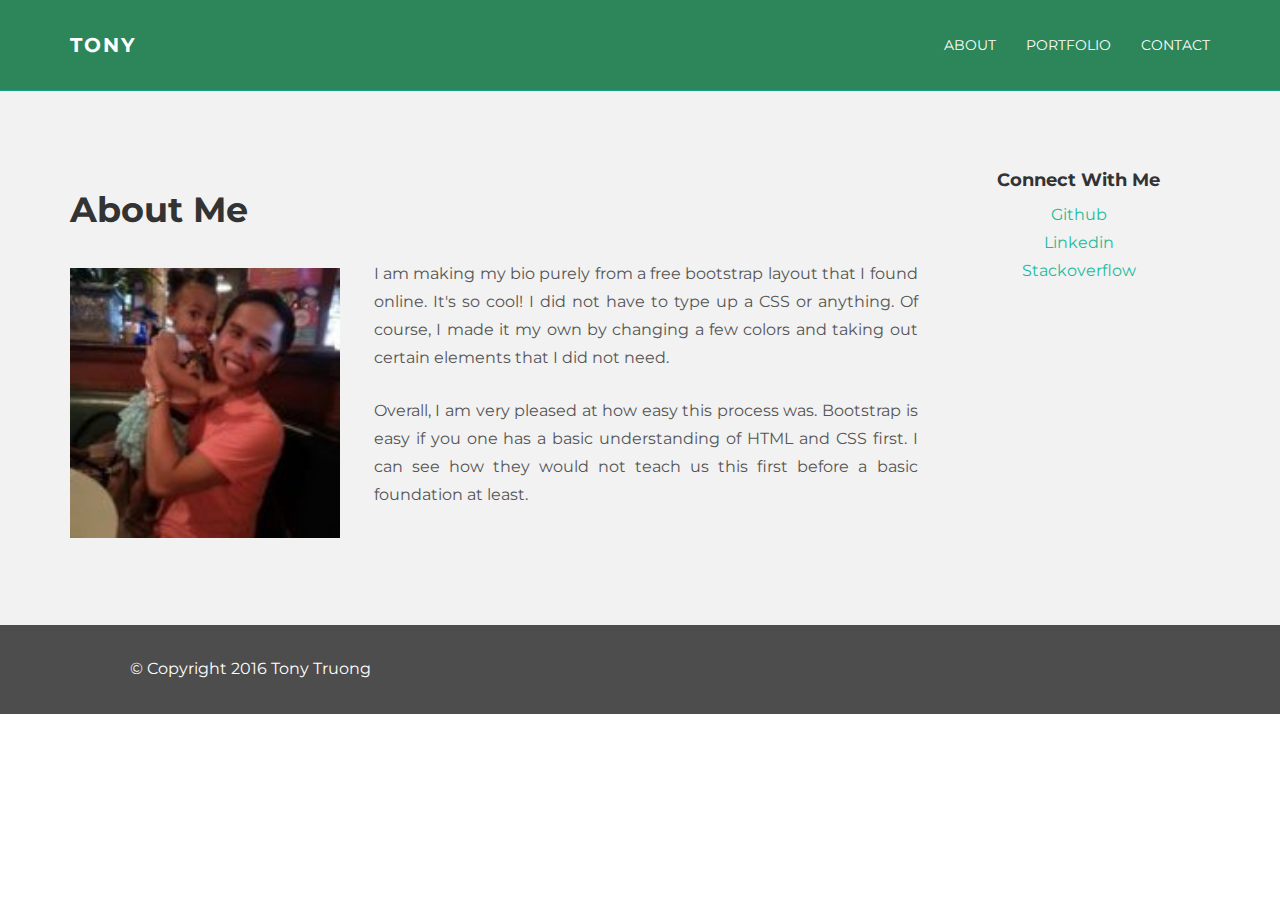
==== index.html @ ea89e44e "boostrap stuff" ====
<!DOCTYPE html>
<html lang="en">
  <head>
    <meta charset="utf-8">
    <meta http-equiv="X-UA-Compatible" content="IE=edge">
    <meta name="viewport" content="width=device-width, initial-scale=1.0">
    <meta name="description" content="">
    <meta name="author" content="">
    <link rel="shortcut icon" href="../../docs-assets/icon-bar/favicon.png">

    <title> About Me </title>

	  <!-- Reset CSS -->
	  <link rel="stylesheet" type="text/css" href="assets/css/reset.css">

    <!-- Bootstrap core CSS -->
    <link href="assets/css/bootstrap.css" rel="stylesheet">


    <!-- Custom styles for this template -->
    <link href="assets/css/main.css" rel="stylesheet">

    <script src="https://code.jquery.com/jquery-1.10.2.min.js"></script>
    <script src="assets/js/hover.zoom.js"></script>
    <script src="assets/js/hover.zoom.conf.js"></script>

  </head>

  <body>

    <!-- Static navbar -->
    <div class="navbar navbar-inverse navbar-static-top">
      <div class="container">
        <div class="navbar-header">
          <button type="button" class="navbar-toggle" data-toggle="collapse" data-target=".navbar-collapse">
            <span class="icon-bar"></span>
            <span class="icon-bar"></span>
            <span class="icon-bar"></span>
          </button>
          <a class="navbar-brand" href="index.html">TONY</a>
        </div>
        <div class="navbar-collapse collapse">
          <ul class="nav navbar-nav navbar-right">
            <li><a href="index.html">About</a></li>
            <li><a href="portfolio.html">Portfolio</a></li>
            <li><a href="contact.html">Contact</a></li>
          </ul>
        </div><!--/.nav-collapse -->
      </div>
    </div>

	<!-- +++++ About Me Section +++++ -->
	<div id="ww">
	    <div class="container">
			<div class="row">

				<div class="col-sm-9">
          
					<h1>About Me</h1>
          
          <img id="prof" src="assets/img/tony.jpeg" alt="Tony">

					<p class="justify">I am making my bio purely from a free bootstrap layout that I found online.  It's so cool!  I did not have to type up a CSS or anything.  Of course, I made it my own by changing a few colors and taking out certain elements that I did not need.</p>
					<p class="justify">Overall, I am very pleased at how easy this process was.  Bootstrap is easy if you one has a basic understanding of HTML and CSS first.  I can see how they would not teach us this first before a basic foundation at least.</p>
				</div>

        <div class="col-md-3 centered">
          <h4>Connect With Me</h4>
          <p>
            <a href="https://github.com/ttruong89" target="blank">Github</a><br>

            <a href="https://www.linkedin.com/in/tony-truong-11966067?trk=nav_responsive_tab_profile_pic" target="blank">Linkedin</a><br>
          
            <a href="https://stackoverflow.com/users/6909216/tony-truong" target="blank">Stackoverflow</a><br>
            
          </p>
        </div>

			</div><!-- /row -->
	    </div> <!-- /container -->
	</div><!-- /ww -->
	
	<!-- +++++ Footer Section +++++ -->
	
	<div id="footer">
		<div class="container">
			<div class="row">
				<div class="col-lg-4 centered">
          <p>&copy; Copyright 2016 Tony Truong</p>
				</div><!-- /col-lg-4 -->
			</div>
		</div>
	</div>
	
    <!-- Bootstrap core JavaScript
    ================================================== -->
    <!-- Placed at the end of the document so the pages load faster -->
    <script src="assets/js/bootstrap.min.js"></script>
  </body>
</html>
---- assets/css/main.css ----
@import url(http://fonts.googleapis.com/css?family=Montserrat:400,700);

body {
  	background-color: #ffffff;
  	font-family: 'Montserrat', sans-serif;
    font-weight: 400;
    font-size: 14px;
    color: #555;

    -webkit-font-smoothing: antialiased;
    -webkit-overflow-scrolling: touch;
}

/* Titles */
h1, h2, h3, h4, h5, h6 {
	font-family: 'Montserrat', sans-serif;
    font-weight: 700;
    color: #333;
}

h1 {
	font-size: 35px;
	margin-top: 30px;
	margin-bottom: 30px;
}



/* Paragraph & Typographic */
p {
    line-height: 28px;
    margin-bottom: 25px;
    font-size: 16px;
}

#prof{
	float: left;
	margin-right: 4%;
	margin-top: 1%;
	margin-bottom: 2%;
	height: 270px;
}

.justify{
	text-align: justify;

}

.centered {
    text-align: center;
}

/* Links */
a {
    color: #1abc9c;
    word-wrap: break-word;

    -webkit-transition: color 0.1s ease-in, background 0.1s ease-in;
    -moz-transition: color 0.1s ease-in, background 0.1s ease-in;
    -ms-transition: color 0.1s ease-in, background 0.1s ease-in;
    -o-transition: color 0.1s ease-in, background 0.1s ease-in;
    transition: color 0.1s ease-in, background 0.1s ease-in;
}

a:hover,
a:focus {
    color: #7b7b7b;
    text-decoration: none;
    outline: 0;
}

a:before,
a:after {
    -webkit-transition: color 0.1s ease-in, background 0.1s ease-in;
    -moz-transition: color 0.1s ease-in, background 0.1s ease-in;
    -ms-transition: color 0.1s ease-in, background 0.1s ease-in;
    -o-transition: color 0.1s ease-in, background 0.1s ease-in;
    transition: color 0.1s ease-in, background 0.1s ease-in;
}

 hr {
    display: block;
    height: 1px;
    border: 0;
    border-top: 1px solid #ccc;
    margin: 1em 0;
    padding: 0;
}


.navbar {
	text-transform: uppercase;
	margin-bottom: 0px;
}

.navbar-inverse {
	padding-bottom: 20px;
	padding-top: 20px;
}

.navbar-inverse {
	background-color: #2d8659;
	border-color: #16a085;
}

.navbar-inverse .navbar-nav > li > a {
	color: white;
}

.navbar-inverse .navbar-nav > li > a:hover {
	color: #222222;
}

.navbar-brand {
	font-weight: 700;
	font-size: 20px;
	letter-spacing: 2px;
}

.navbar-inverse .navbar-brand {
	color: white;
}

.navbar-inverse .navbar-toggle {
	border-color: transparent;
}

.progress-bar-theme {
  background-color: #1abc9c;
}


/* Helpers */

.mt {
	margin-top: 40px;
	margin-bottom: 40px;
}

.pt {
	padding-top: 50px;
	padding-bottom: 50px;
}

#margin-fix{
	margin-top: 2.1%;
}

/* +++++ WRAP SECTIONS +++++ */

#ww {
	padding-top: 70px;
	padding-bottom: 70px;
	background-color: #f2f2f2;
}


#footer {
	background-color: #4d4d4d;
	padding-top: 30px;
	padding-bottom: 6px; 
}

#footer p {
	color: white;
}

#footer h4 {
	color: white;
	text-transform: uppercase;
	padding-bottom: 20px;
}


/* +++++ Color Wraps / Blog Page +++++ */

#grey {
	padding-top: 60px;
	padding-bottom: 60px;
	background-color: #f2f2f2;
}

#white {
	padding-top: 60px;
	padding-bottom: 60px;
	background-color: #ffffff;
}



/* Blog Date*/
bd {
	font-size: 12px;
	text-transform: uppercase;
	color: #d2d2d2;
	font-weight: 700;
}

/* Blog Author*/
ba {
	font-size: 12px;
	text-transform: uppercase;
}

/* Blog Quote */
.bq {
	font-size: 22px;
	padding-top: 30px;
}

/* Blog Tags */
bt {
	font-size: 12px;
}

/* Portfolio */
.port{
	height: 300px !important;
	width: 300px;
	padding: 5%;
	opacity: 0.8;
}
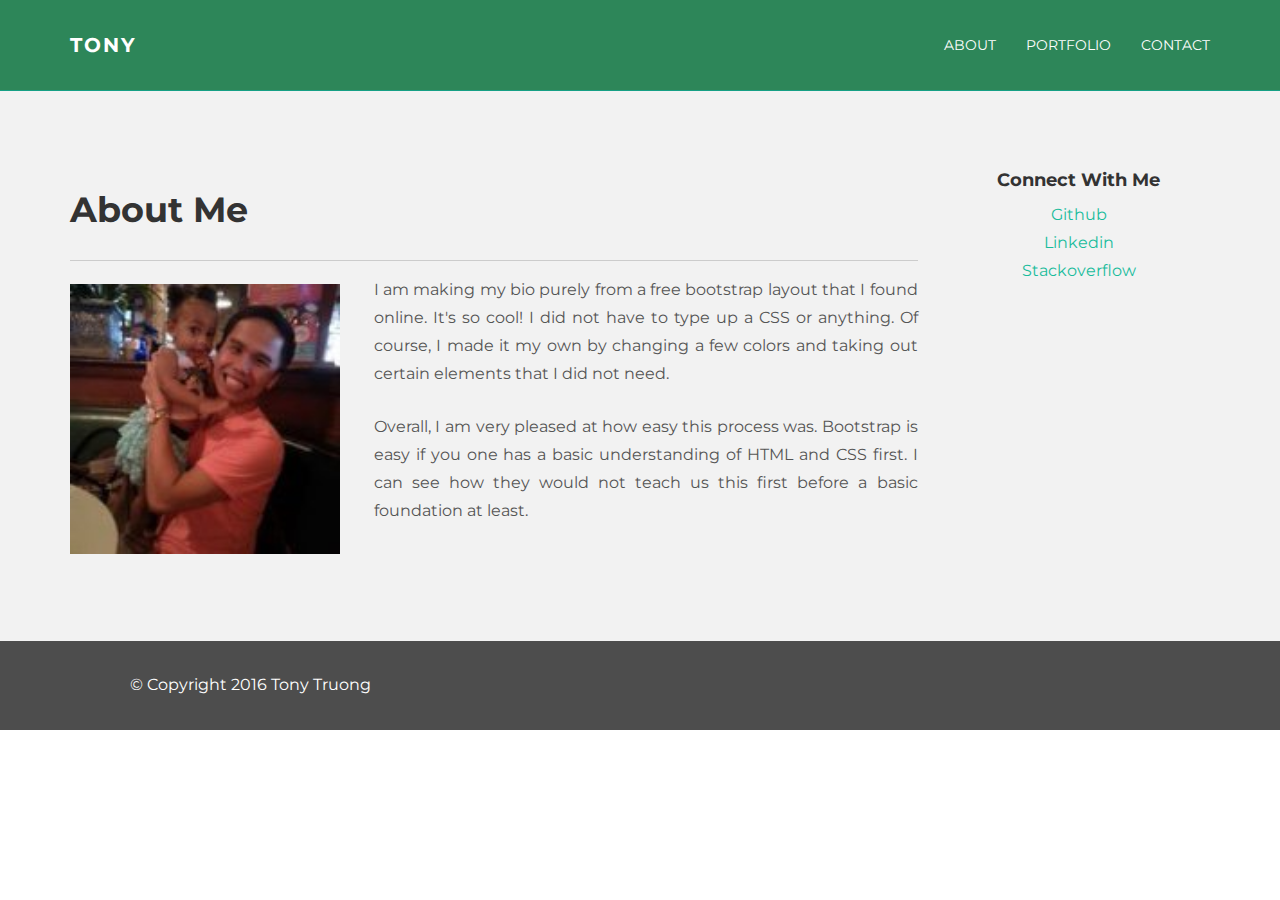
==== commit 1958b7e0: "horizontal rule add" ====
--- a/index.html
+++ b/index.html
@@ -57,6 +57,8 @@
 				<div class="col-sm-9">
           
 					<h1>About Me</h1>
+
+          <hr>
           
           <img id="prof" src="assets/img/tony.jpeg" alt="Tony">
 
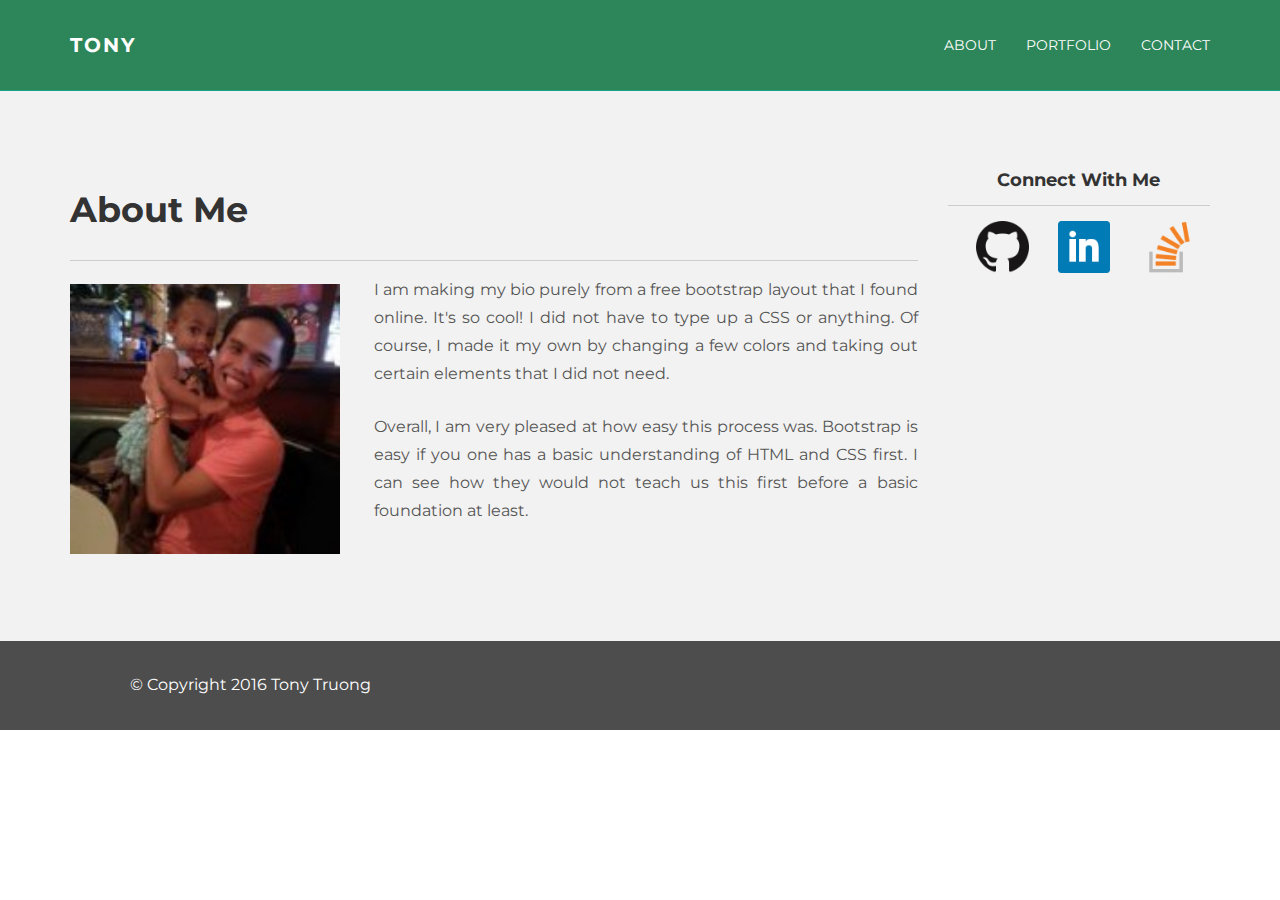
==== commit 39921f9f: "more changes" ====
--- a/index.html
+++ b/index.html
@@ -68,16 +68,19 @@
 
         <div class="col-md-3 centered">
           <h4>Connect With Me</h4>
+          <hr>
           <p>
-            <a href="https://github.com/ttruong89" target="blank">Github</a><br>
+            <a href="https://github.com/ttruong89" target="blank">
+              <img src="assets/img/github.png" class="social" alt="Github"></a>
 
-            <a href="https://www.linkedin.com/in/tony-truong-11966067?trk=nav_responsive_tab_profile_pic" target="blank">Linkedin</a><br>
+              <a href="https://www.linkedin.com/in/tony-truong-11966067?trk=nav_responsive_tab_profile_pic" target="blank">
+              <img src="assets/img/linkedin.png" class="social" alt="LinkedIn"></a>
           
-            <a href="https://stackoverflow.com/users/6909216/tony-truong" target="blank">Stackoverflow</a><br>
-            
+              <a href="https://stackoverflow.com/users/6909216/tony-truong" target="blank">
+              <img src="assets/img/stackoverflow.png" class="social" alt="Stack Overflow"></a>
           </p>
         </div>
-
+        
 			</div><!-- /row -->
 	    </div> <!-- /container -->
 	</div><!-- /ww -->
--- a/assets/css/main.css
+++ b/assets/css/main.css
@@ -220,3 +220,12 @@
 	padding: 5%;
 	opacity: 0.8;
 }
+
+/* Sidebar */
+.social{
+	float: left;
+	height: 30%;
+	width: 30%;
+	padding-left: 10%;
+	margin-left: 1%;
+}